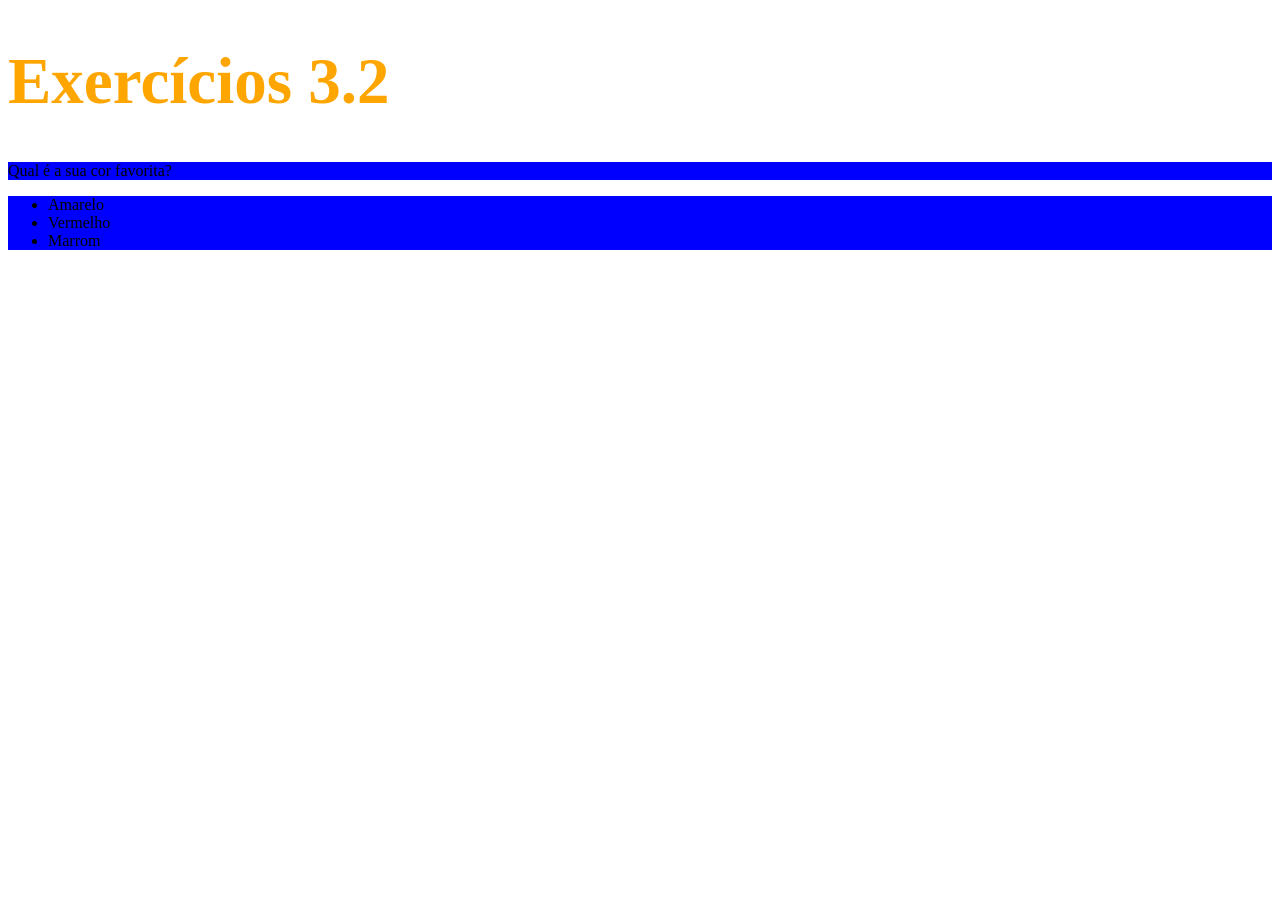
==== fundamentos/bloco-03-introducao-a-html-e-css/dia-02-primeiros-passos-em-css/index.html @ cc3a4497 "Modifiquei cor, tamanho e criei uma classe" ====
<!DOCTYPE html>
<html lang="pt-br">
  <head>
    <meta charset="UTF-8">
    <title>HTML</title>
    <style>

        h1 {
            font-size: 65px; color: orange;
        }

        .list-style {
            background-color: blue;
        }


    </style>
  </head>
  <body>
    <h1>Exercícios 3.2</h1>
    <p class="list-style">Qual é a sua cor favorita?</p>
    <ul class="list-style">
      <li>Amarelo</li>
      <li>Vermelho</li>
      <li>Marrom</li>
    </ul>
  </body>
</html>
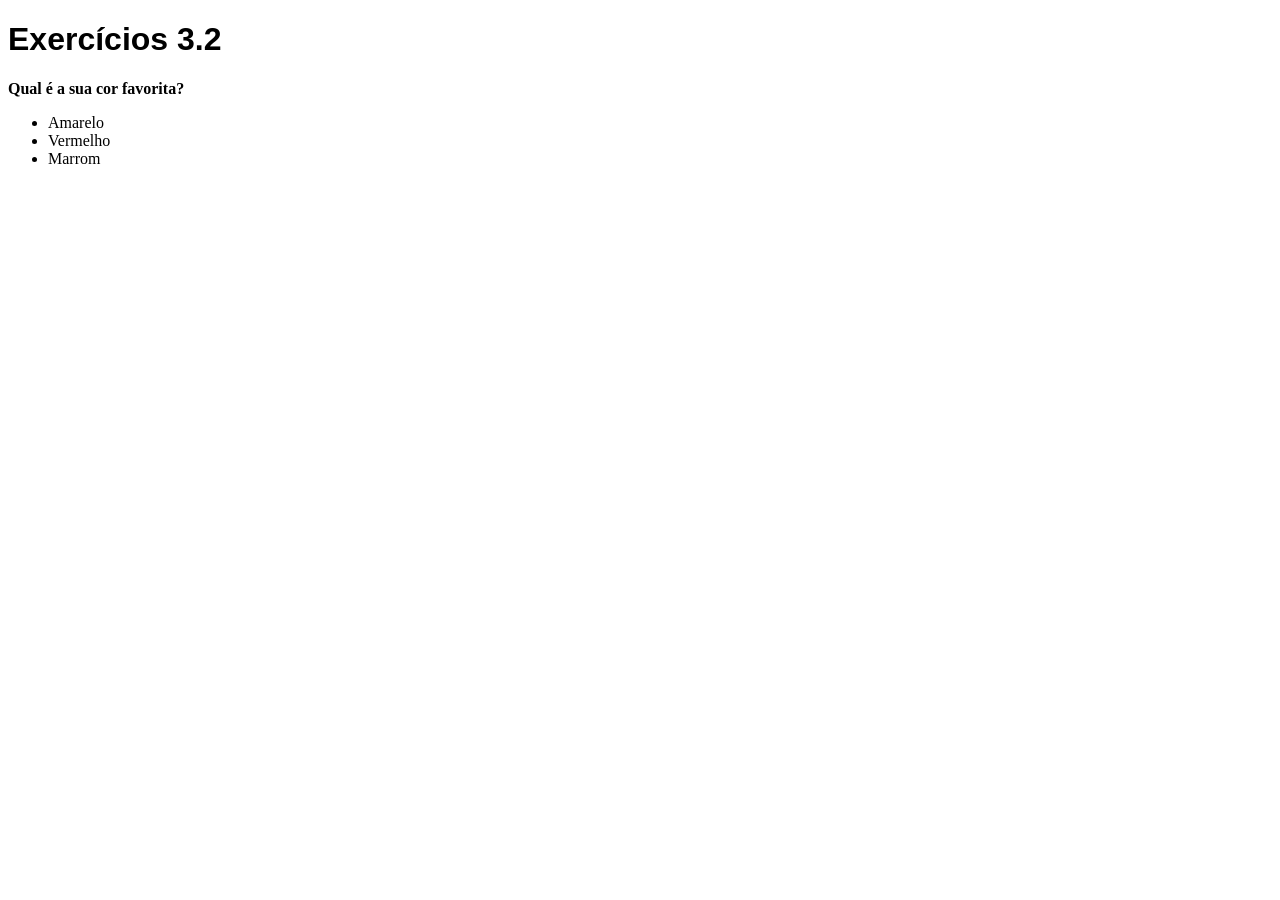
==== commit e5580f44: "Modifiquei a família do h1 e o parágrafo" ====
--- a/fundamentos/bloco-03-introducao-a-html-e-css/dia-02-primeiros-passos-em-css/index.html
+++ b/fundamentos/bloco-03-introducao-a-html-e-css/dia-02-primeiros-passos-em-css/index.html
@@ -5,21 +5,20 @@
     <title>HTML</title>
     <style>
 
-        h1 {
-            font-size: 65px; color: orange;
-        }
+      h1 {
+        font-family: sans-serif;
+      }
 
-        .list-style {
-            background-color: blue;
-        }
-
+      p {
+        font-weight: 600;
+      }
 
     </style>
   </head>
   <body>
     <h1>Exercícios 3.2</h1>
-    <p class="list-style">Qual é a sua cor favorita?</p>
-    <ul class="list-style">
+    <p>Qual é a sua cor favorita?</p>
+    <ul>
       <li>Amarelo</li>
       <li>Vermelho</li>
       <li>Marrom</li>
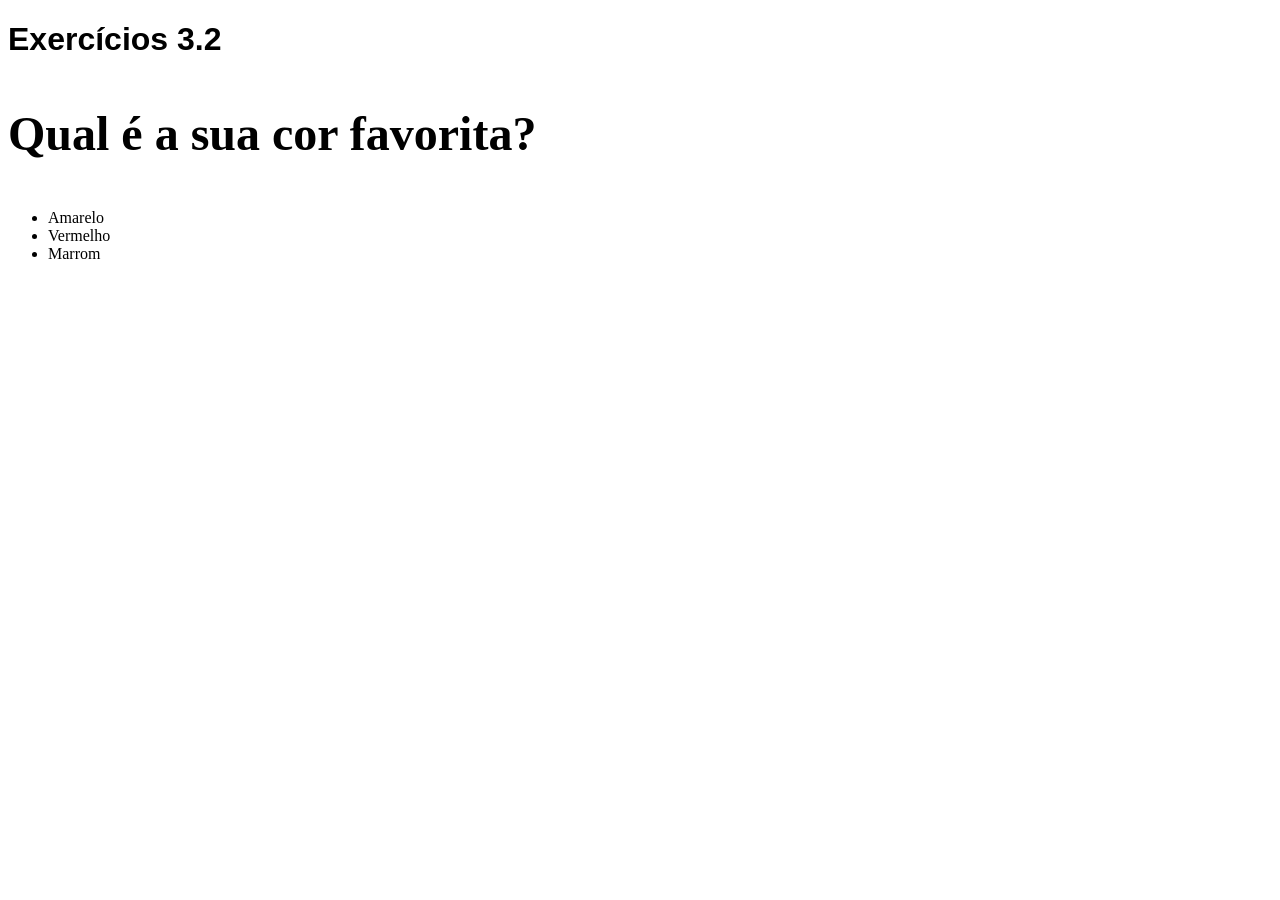
==== commit b788c7ea: "Modifiquei a fonte do body e coloquei o parágrafo 3x maior que o body" ====
--- a/fundamentos/bloco-03-introducao-a-html-e-css/dia-02-primeiros-passos-em-css/index.html
+++ b/fundamentos/bloco-03-introducao-a-html-e-css/dia-02-primeiros-passos-em-css/index.html
@@ -10,7 +10,11 @@
       }
 
       p {
-        font-weight: 600;
+        font-weight: 600; font-size: 3em;
+      }
+
+      body {
+        font-size: 16px;
       }
 
     </style>
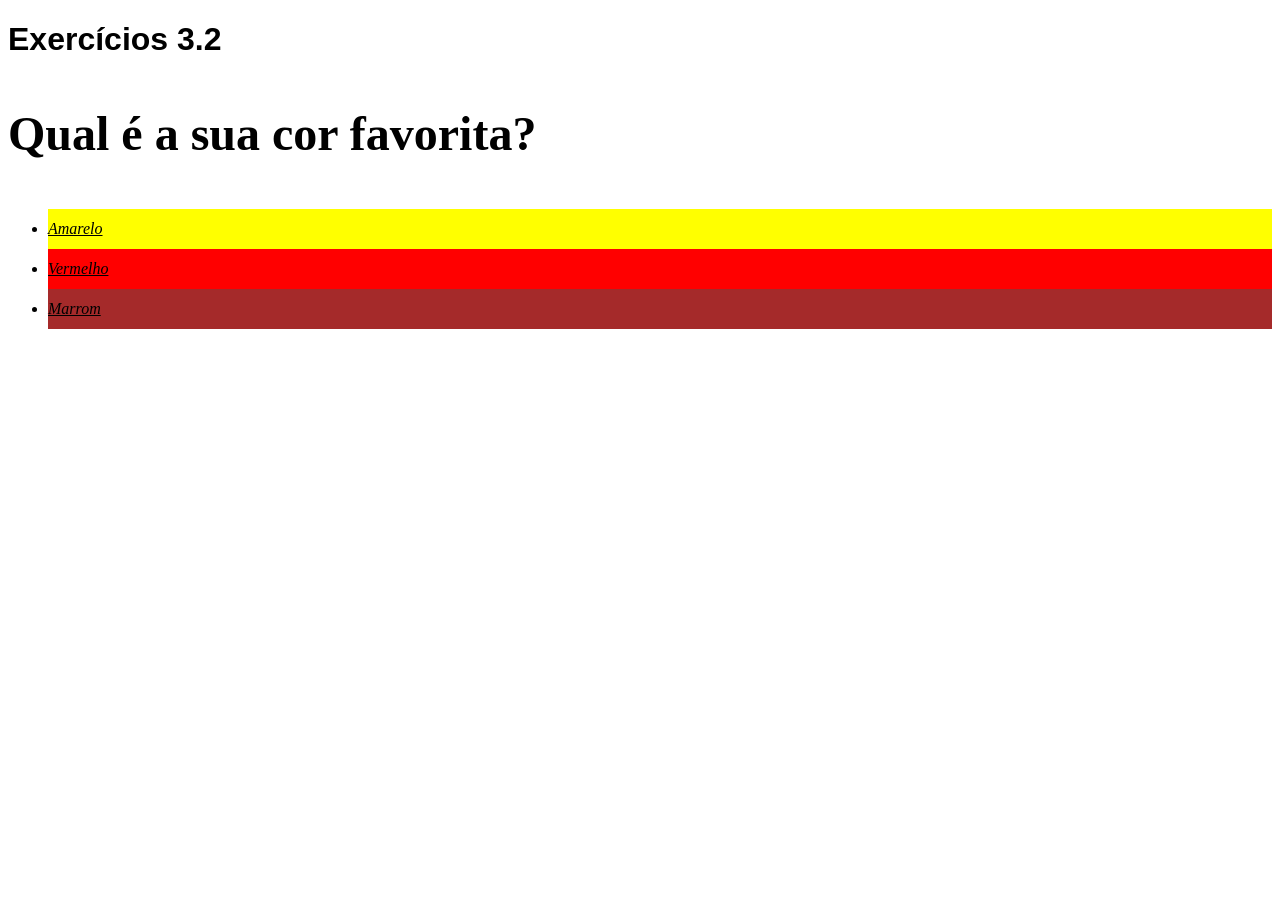
==== commit 9a8ec024: "Explorei as propriedades e troquei a cor de fundo da lista" ====
--- a/fundamentos/bloco-03-introducao-a-html-e-css/dia-02-primeiros-passos-em-css/index.html
+++ b/fundamentos/bloco-03-introducao-a-html-e-css/dia-02-primeiros-passos-em-css/index.html
@@ -17,15 +17,33 @@
         font-size: 16px;
       }
 
+      li {
+
+        font-style: italic;
+        line-height: 40px;
+        text-align: justify;
+        text-decoration: underline;
+      }
+
+      #amarelo{
+        background-color: yellow;
+      }
+      #vermelho {
+        background-color: red;
+      }
+      #marrom {
+        background-color: brown;
+      }
+
     </style>
   </head>
   <body>
     <h1>Exercícios 3.2</h1>
     <p>Qual é a sua cor favorita?</p>
     <ul>
-      <li>Amarelo</li>
-      <li>Vermelho</li>
-      <li>Marrom</li>
+      <li id="amarelo">Amarelo</li>
+      <li id="vermelho">Vermelho</li>
+      <li id="marrom">Marrom</li>
     </ul>
   </body>
 </html>
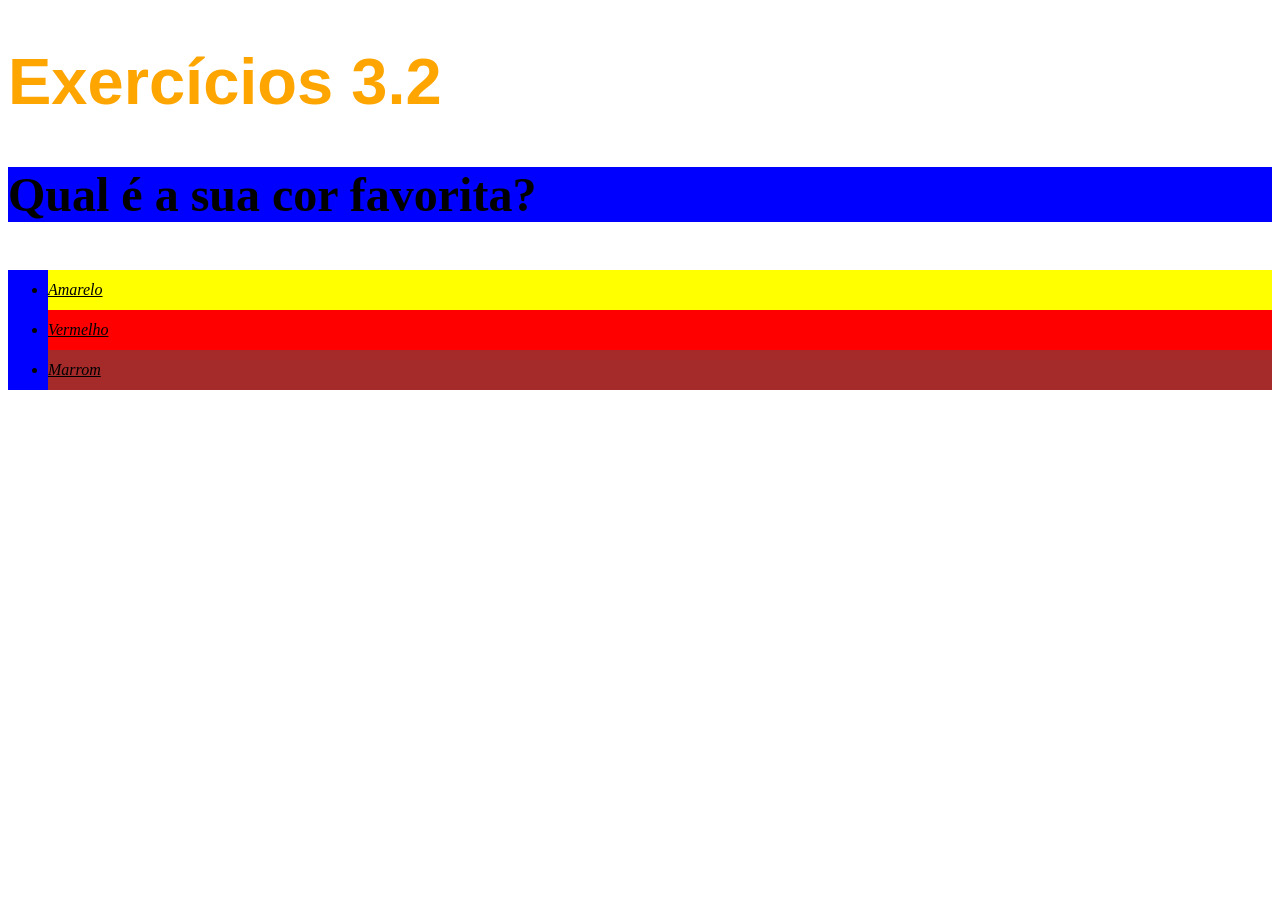
==== commit 0a401aaf: "Merge b05c759b335cae29c399d0460e0bcb3d74071a72 into aca8fa1656a7b5ede87aecdd6e8934fc20cfbd3f" ====
--- a/fundamentos/bloco-03-introducao-a-html-e-css/dia-02-primeiros-passos-em-css/index.html
+++ b/fundamentos/bloco-03-introducao-a-html-e-css/dia-02-primeiros-passos-em-css/index.html
@@ -3,7 +3,16 @@
   <head>
     <meta charset="UTF-8">
     <title>HTML</title>
+    <link rel="stylesheet" type="text/css" href="style.css">
     <style>
+
+      /*h1 {
+        font-size: 65px; color: orange;
+      }
+
+      .list-style {
+        background-color: blue;
+      }
 
       h1 {
         font-family: sans-serif;
@@ -33,14 +42,14 @@
       }
       #marrom {
         background-color: brown;
-      }
+      }*/
 
     </style>
   </head>
   <body>
     <h1>Exercícios 3.2</h1>
-    <p>Qual é a sua cor favorita?</p>
-    <ul>
+    <p class="list-style">Qual é a sua cor favorita?</p>
+    <ul class="list-style">
       <li id="amarelo">Amarelo</li>
       <li id="vermelho">Vermelho</li>
       <li id="marrom">Marrom</li>
--- a/fundamentos/bloco-03-introducao-a-html-e-css/dia-02-primeiros-passos-em-css/style.css
+++ b/fundamentos/bloco-03-introducao-a-html-e-css/dia-02-primeiros-passos-em-css/style.css
@@ -0,0 +1,38 @@
+
+      h1 {
+        font-size: 65px; color: orange;
+      }
+
+      .list-style {
+        background-color: blue;
+      }
+
+      h1 {
+        font-family: sans-serif;
+      }
+
+      p {
+        font-weight: 600; font-size: 3em;
+      }
+
+      body {
+        font-size: 16px;
+      }
+
+      li {
+
+        font-style: italic;
+        line-height: 40px;
+        text-align: justify;
+        text-decoration: underline;
+      }
+
+      #amarelo{
+        background-color: yellow;
+      }
+      #vermelho {
+        background-color: red;
+      }
+      #marrom {
+        background-color: brown;
+      }
